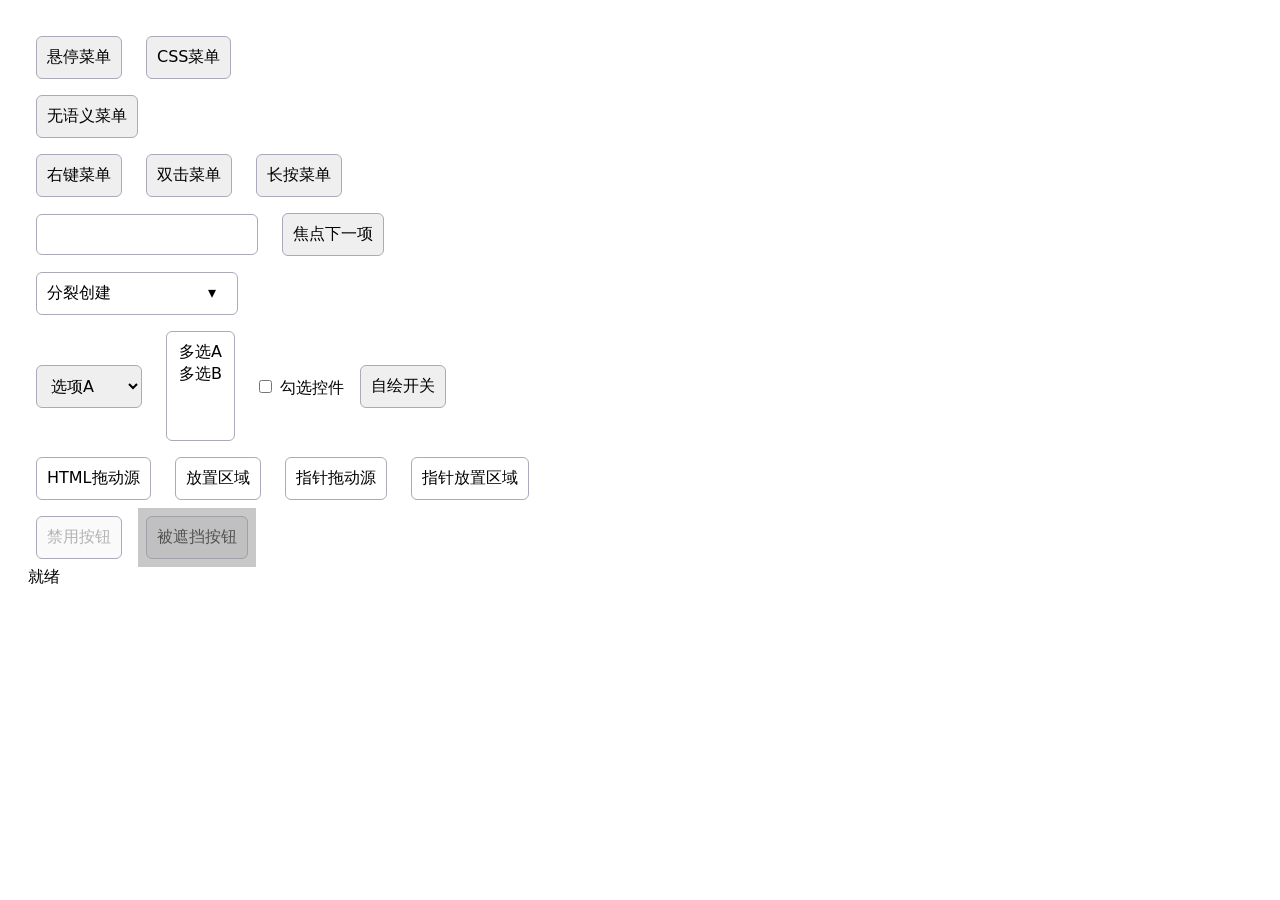
==== tests/fixtures/interactions.html @ 7351eaea "feat: 升级 0.10.1，补齐浏览器交互与连接诊断" ====
<!doctype html><html lang="zh-CN"><meta charset="utf-8"><title>特殊交互验收</title>
<style>body{font:16px system-ui;padding:20px;max-width:900px}button,input,select,[role=button],[role=group]{font:inherit;margin:8px;padding:10px;border:1px solid #aab;border-radius:6px}section{display:flex;align-items:center;gap:8px}.menu{padding:8px;background:#e6f1ff}.cssmenu{display:none}#csswrap:hover .cssmenu{display:block}#split{width:180px;display:flex;justify-content:space-between;cursor:pointer}#arrow{width:30px;text-align:center}#block{position:relative}#cover{position:absolute;inset:0;background:#9998;z-index:1}output{display:block}</style>
<section><div id="hoverwrap"><button id="hover" aria-haspopup="menu">悬停菜单</button><div id="hovermenu" role="menu" class="menu" hidden><button role="menuitem">悬停选项</button></div></div>
<div id="csswrap"><button aria-haspopup="menu">CSS菜单</button><div class="cssmenu" role="menu"><button role="menuitem">CSS选项</button></div></div></section>
<section><button id="plain" aria-haspopup="list" aria-controls="plainmenu">无语义菜单</button><ul id="plainmenu" hidden><li tabindex="-1">可聚焦菜单项</li><li>普通列表菜单项</li><div style="cursor:pointer">自绘菜单项</div></ul></section>
<section><button id="right">右键菜单</button><button id="double">双击菜单</button><button id="hold">长按菜单</button><div id="special" role="menu" hidden><button role="menuitem">特殊选项</button></div></section>
<section><input id="key" aria-label="键盘菜单"><button id="next">焦点下一项</button><div id="keymenu" role="menu" hidden><button role="menuitem">键盘选项</button></div></section>
<section><div id="split" role="button" aria-label="分裂创建"><span>分裂创建</span><span id="arrow">▾</span></div><div id="splitmenu" role="menu" hidden><button role="menuitem">箭头选项</button></div></section>
<section><select aria-label="原生选择" id="select"><option value="a">选项A</option><option value="b">选项B</option><option value="bad" disabled>禁用选项</option></select>
<select multiple aria-label="原生多选" id="multi"><option value="a">多选A</option><option value="b">多选B</option></select>
<label><input type="checkbox" id="check" aria-label="勾选控件">勾选控件</label><button id="aria" role="switch" aria-checked="false">自绘开关</button></section>
<section><div draggable="true" role="button" id="source">HTML拖动源</div><div role="group" id="drop">放置区域</div><div role="button" id="pointerSource">指针拖动源</div><div role="group" id="pointerDrop">指针放置区域</div></section>
<section><button disabled aria-busy="true">禁用按钮</button><div id="block"><button>被遮挡按钮</button><div id="cover"></div></div></section>
<output id="result">就绪</output>
<script>
window.counts={check:0,main:0,holdClick:0,drop:0,pointerDrop:0};
const q=id=>document.getElementById(id);
q('hoverwrap').addEventListener('mouseenter',()=>q('hovermenu').hidden=false);
q('hoverwrap').addEventListener('mouseleave',()=>q('hovermenu').hidden=true);
q('plain').addEventListener('mouseenter',()=>q('plainmenu').hidden=false);
q('plainmenu').onclick=e=>{q('result').textContent=e.target.textContent};
q('right').addEventListener('contextmenu',e=>{e.preventDefault();q('special').hidden=false;q('result').textContent='右键已展开'});
q('double').addEventListener('dblclick',()=>{q('special').hidden=false;q('result').textContent='双击已展开'});
let timer;q('hold').addEventListener('pointerdown',()=>{timer=setTimeout(()=>{q('special').hidden=false;q('result').textContent='长按已展开'},150)});
q('hold').addEventListener('pointerup',()=>clearTimeout(timer));q('hold').addEventListener('click',()=>counts.holdClick++);
q('key').addEventListener('keydown',e=>{if(e.altKey&&e.key==='ArrowDown'){e.preventDefault();q('keymenu').hidden=false}});
q('split').onclick=e=>{if(e.target.id==='arrow')q('splitmenu').hidden=false;else counts.main++};
q('check').addEventListener('change',()=>counts.check++);q('aria').onclick=()=>q('aria').setAttribute('aria-checked',q('aria').getAttribute('aria-checked')==='true'?'false':'true');
q('source').addEventListener('dragstart',e=>e.dataTransfer.setData('text/plain','fixture'));
q('drop').addEventListener('dragover',e=>e.preventDefault());q('drop').addEventListener('drop',e=>{e.preventDefault();if(e.dataTransfer.getData('text/plain')==='fixture')counts.drop++});
let dragging=false;q('pointerSource').addEventListener('pointerdown',()=>dragging=true);document.addEventListener('pointerup',e=>{if(dragging&&e.target===q('pointerDrop'))counts.pointerDrop++;dragging=false});
</script></html>
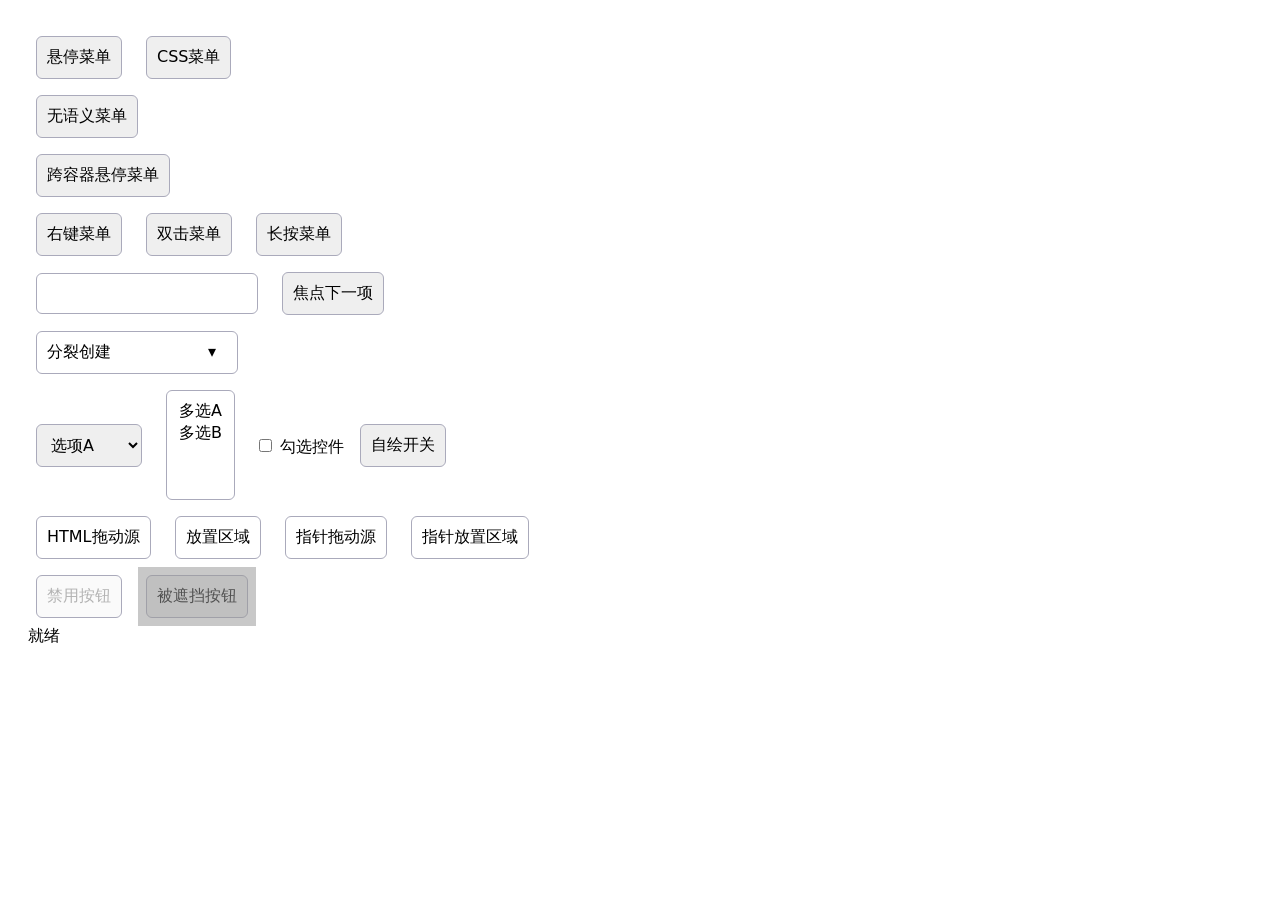
==== commit 362ce46f: "feat: 升级 0.11.0，支持后台开页并修复悬停衔接" ====
--- a/tests/fixtures/interactions.html
+++ b/tests/fixtures/interactions.html
@@ -3,6 +3,8 @@
 <section><div id="hoverwrap"><button id="hover" aria-haspopup="menu">悬停菜单</button><div id="hovermenu" role="menu" class="menu" hidden><button role="menuitem">悬停选项</button></div></div>
 <div id="csswrap"><button aria-haspopup="menu">CSS菜单</button><div class="cssmenu" role="menu"><button role="menuitem">CSS选项</button></div></div></section>
 <section><button id="plain" aria-haspopup="list" aria-controls="plainmenu">无语义菜单</button><ul id="plainmenu" hidden><li tabindex="-1">可聚焦菜单项</li><li>普通列表菜单项</li><div style="cursor:pointer">自绘菜单项</div></ul></section>
+<section><button id="portalTrigger" aria-haspopup="menu" aria-controls="portalMenu">跨容器悬停菜单</button></section>
+<div id="portalMenu" role="menu" hidden style="position:absolute;left:30px;top:80px;z-index:5;background:white;border:1px solid #789"><button role="menuitem" id="portalOption">跨容器选项</button></div>
 <section><button id="right">右键菜单</button><button id="double">双击菜单</button><button id="hold">长按菜单</button><div id="special" role="menu" hidden><button role="menuitem">特殊选项</button></div></section>
 <section><input id="key" aria-label="键盘菜单"><button id="next">焦点下一项</button><div id="keymenu" role="menu" hidden><button role="menuitem">键盘选项</button></div></section>
 <section><div id="split" role="button" aria-label="分裂创建"><span>分裂创建</span><span id="arrow">▾</span></div><div id="splitmenu" role="menu" hidden><button role="menuitem">箭头选项</button></div></section>
@@ -14,11 +16,17 @@
 <output id="result">就绪</output>
 <script>
 window.counts={check:0,main:0,holdClick:0,drop:0,pointerDrop:0};
+window.menuEvents=[];
 const q=id=>document.getElementById(id);
 q('hoverwrap').addEventListener('mouseenter',()=>q('hovermenu').hidden=false);
 q('hoverwrap').addEventListener('mouseleave',()=>q('hovermenu').hidden=true);
 q('plain').addEventListener('mouseenter',()=>q('plainmenu').hidden=false);
 q('plainmenu').onclick=e=>{q('result').textContent=e.target.textContent};
+q('portalTrigger').addEventListener('mouseenter',()=>{q('portalMenu').hidden=false;menuEvents.push('trigger-enter')});
+q('portalTrigger').addEventListener('mouseleave',e=>{menuEvents.push('trigger-leave');if(!q('portalMenu').contains(e.relatedTarget))q('portalMenu').hidden=true});
+q('portalOption').addEventListener('mouseenter',()=>menuEvents.push('option-enter'));
+q('portalOption').addEventListener('click',()=>{menuEvents.push('option-click');q('portalMenu').hidden=true;q('result').textContent='跨容器选择成功'});
+q('portalMenu').addEventListener('mouseleave',e=>{if(!q('portalTrigger').contains(e.relatedTarget))q('portalMenu').hidden=true});
 q('right').addEventListener('contextmenu',e=>{e.preventDefault();q('special').hidden=false;q('result').textContent='右键已展开'});
 q('double').addEventListener('dblclick',()=>{q('special').hidden=false;q('result').textContent='双击已展开'});
 let timer;q('hold').addEventListener('pointerdown',()=>{timer=setTimeout(()=>{q('special').hidden=false;q('result').textContent='长按已展开'},150)});
